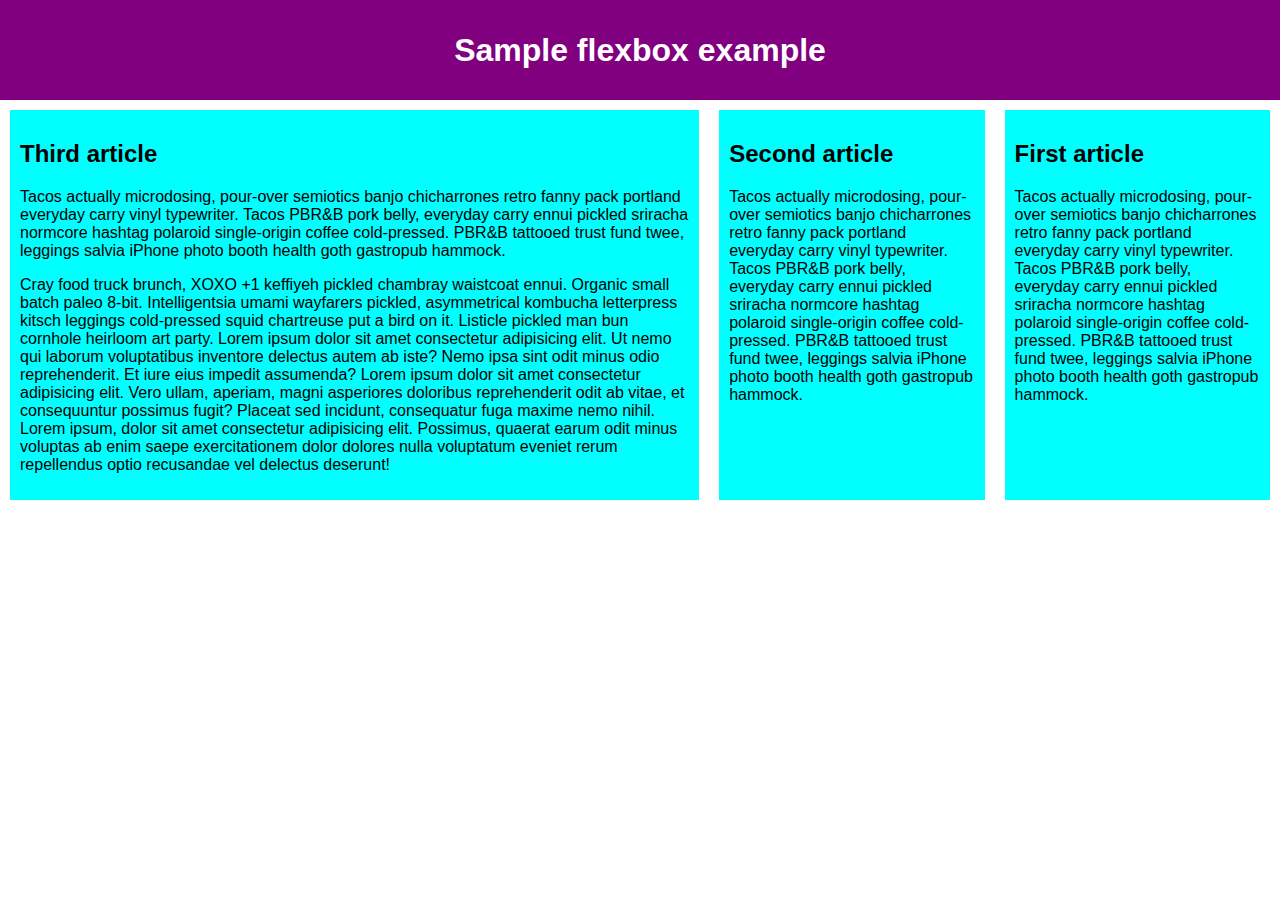
==== index.html @ c9198cde "initial" ====
<!DOCTYPE html>
<html lang="en">
<head>
    <meta charset="UTF-8">
    <meta name="viewport" content="width=device-width, initial-scale=1.0">
    <link rel="stylesheet" href="style.css">
    <title>Document</title>
</head>
<body>
    <header>
        <h1>Sample flexbox example</h1>
      </header>
  
      <section>
        <article>
          <h2>First article</h2>
  
          <p>Tacos actually microdosing, pour-over semiotics banjo chicharrones retro fanny pack portland everyday carry vinyl typewriter. Tacos PBR&B pork belly, everyday carry ennui pickled sriracha normcore hashtag polaroid single-origin coffee cold-pressed. PBR&B tattooed trust fund twee, leggings salvia iPhone photo booth health goth gastropub hammock.</p>
        </article>
  
        <article>
          <h2>Second article</h2>
  
          <p>Tacos actually microdosing, pour-over semiotics banjo chicharrones retro fanny pack portland everyday carry vinyl typewriter. Tacos PBR&B pork belly, everyday carry ennui pickled sriracha normcore hashtag polaroid single-origin coffee cold-pressed. PBR&B tattooed trust fund twee, leggings salvia iPhone photo booth health goth gastropub hammock.</p>
        </article>
  
        <article>
          <h2>Third article</h2>
  
          <p>Tacos actually microdosing, pour-over semiotics banjo chicharrones retro fanny pack portland everyday carry vinyl typewriter. Tacos PBR&B pork belly, everyday carry ennui pickled sriracha normcore hashtag polaroid single-origin coffee cold-pressed. PBR&B tattooed trust fund twee, leggings salvia iPhone photo booth health goth gastropub hammock.</p>
  
          <p>Cray food truck brunch, XOXO +1 keffiyeh pickled chambray waistcoat ennui. Organic small batch paleo 8-bit. Intelligentsia umami wayfarers pickled, asymmetrical kombucha letterpress kitsch leggings cold-pressed squid chartreuse put a bird on it. Listicle pickled man bun cornhole heirloom art party. Lorem ipsum dolor sit amet consectetur adipisicing elit. Ut nemo qui laborum voluptatibus inventore delectus autem ab iste? Nemo ipsa sint odit minus odio reprehenderit. Et iure eius impedit assumenda? Lorem ipsum dolor sit amet consectetur adipisicing elit. Vero ullam, aperiam, magni asperiores doloribus reprehenderit odit ab vitae, et consequuntur possimus fugit? Placeat sed incidunt, consequatur fuga maxime nemo nihil. Lorem ipsum, dolor sit amet consectetur adipisicing elit. Possimus, quaerat earum odit minus voluptas ab enim saepe exercitationem dolor dolores nulla voluptatum eveniet rerum repellendus optio recusandae vel delectus deserunt!</p>
        </article>
      </section>
    
</body>
</html>
---- style.css ----
html {
    font-family: sans-serif;

}

body {
    margin: 0;
}

header {
    background-color: purple;
    height: 100px;
}

h1 {
    text-align : center;
    color: white;
    margin: 0;
    line-height: 100px;
}

article {
    padding: 10px;
    margin: 10px;
    background-color: aqua;
}

section {
    display: flex;
    flex-direction: row-reverse;
   
    
}
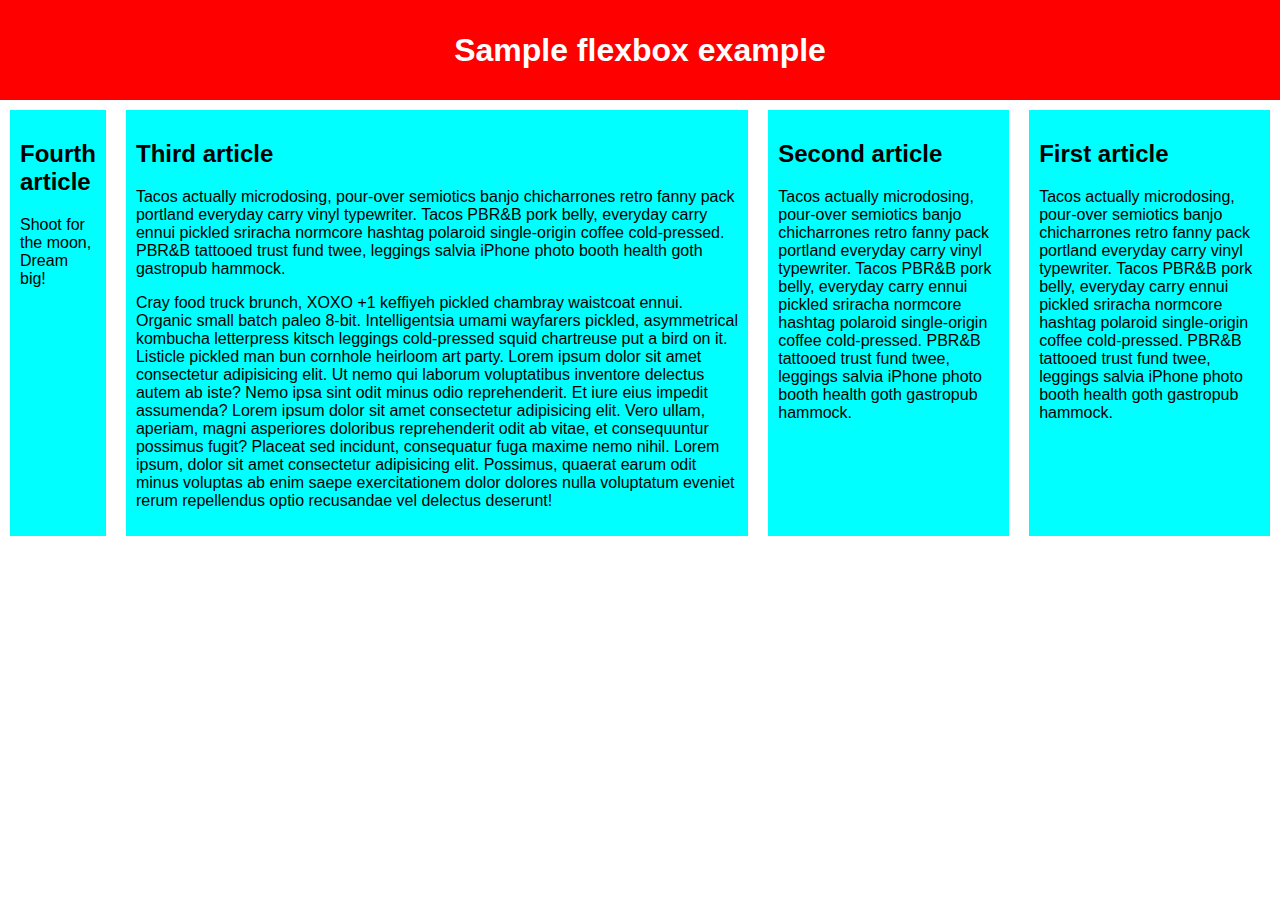
==== commit 7f532bb4: "changed index.html" ====
--- a/index.html
+++ b/index.html
@@ -5,6 +5,9 @@
     <meta name="viewport" content="width=device-width, initial-scale=1.0">
     <link rel="stylesheet" href="style.css">
     <title>Document</title>
+    <style>
+      
+    </style>
 </head>
 <body>
     <header>
@@ -31,7 +34,11 @@
   
           <p>Cray food truck brunch, XOXO +1 keffiyeh pickled chambray waistcoat ennui. Organic small batch paleo 8-bit. Intelligentsia umami wayfarers pickled, asymmetrical kombucha letterpress kitsch leggings cold-pressed squid chartreuse put a bird on it. Listicle pickled man bun cornhole heirloom art party. Lorem ipsum dolor sit amet consectetur adipisicing elit. Ut nemo qui laborum voluptatibus inventore delectus autem ab iste? Nemo ipsa sint odit minus odio reprehenderit. Et iure eius impedit assumenda? Lorem ipsum dolor sit amet consectetur adipisicing elit. Vero ullam, aperiam, magni asperiores doloribus reprehenderit odit ab vitae, et consequuntur possimus fugit? Placeat sed incidunt, consequatur fuga maxime nemo nihil. Lorem ipsum, dolor sit amet consectetur adipisicing elit. Possimus, quaerat earum odit minus voluptas ab enim saepe exercitationem dolor dolores nulla voluptatum eveniet rerum repellendus optio recusandae vel delectus deserunt!</p>
         </article>
+	<article>
+	<h2> Fourth article</h2>
+	<p> Shoot for the moon, Dream big! </p>
+	</article>
       </section>
     
 </body>
-</html>+</html>
--- a/style.css
+++ b/style.css
@@ -8,7 +8,7 @@
 }
 
 header {
-    background-color: purple;
+    background-color: red;
     height: 100px;
 }
 
